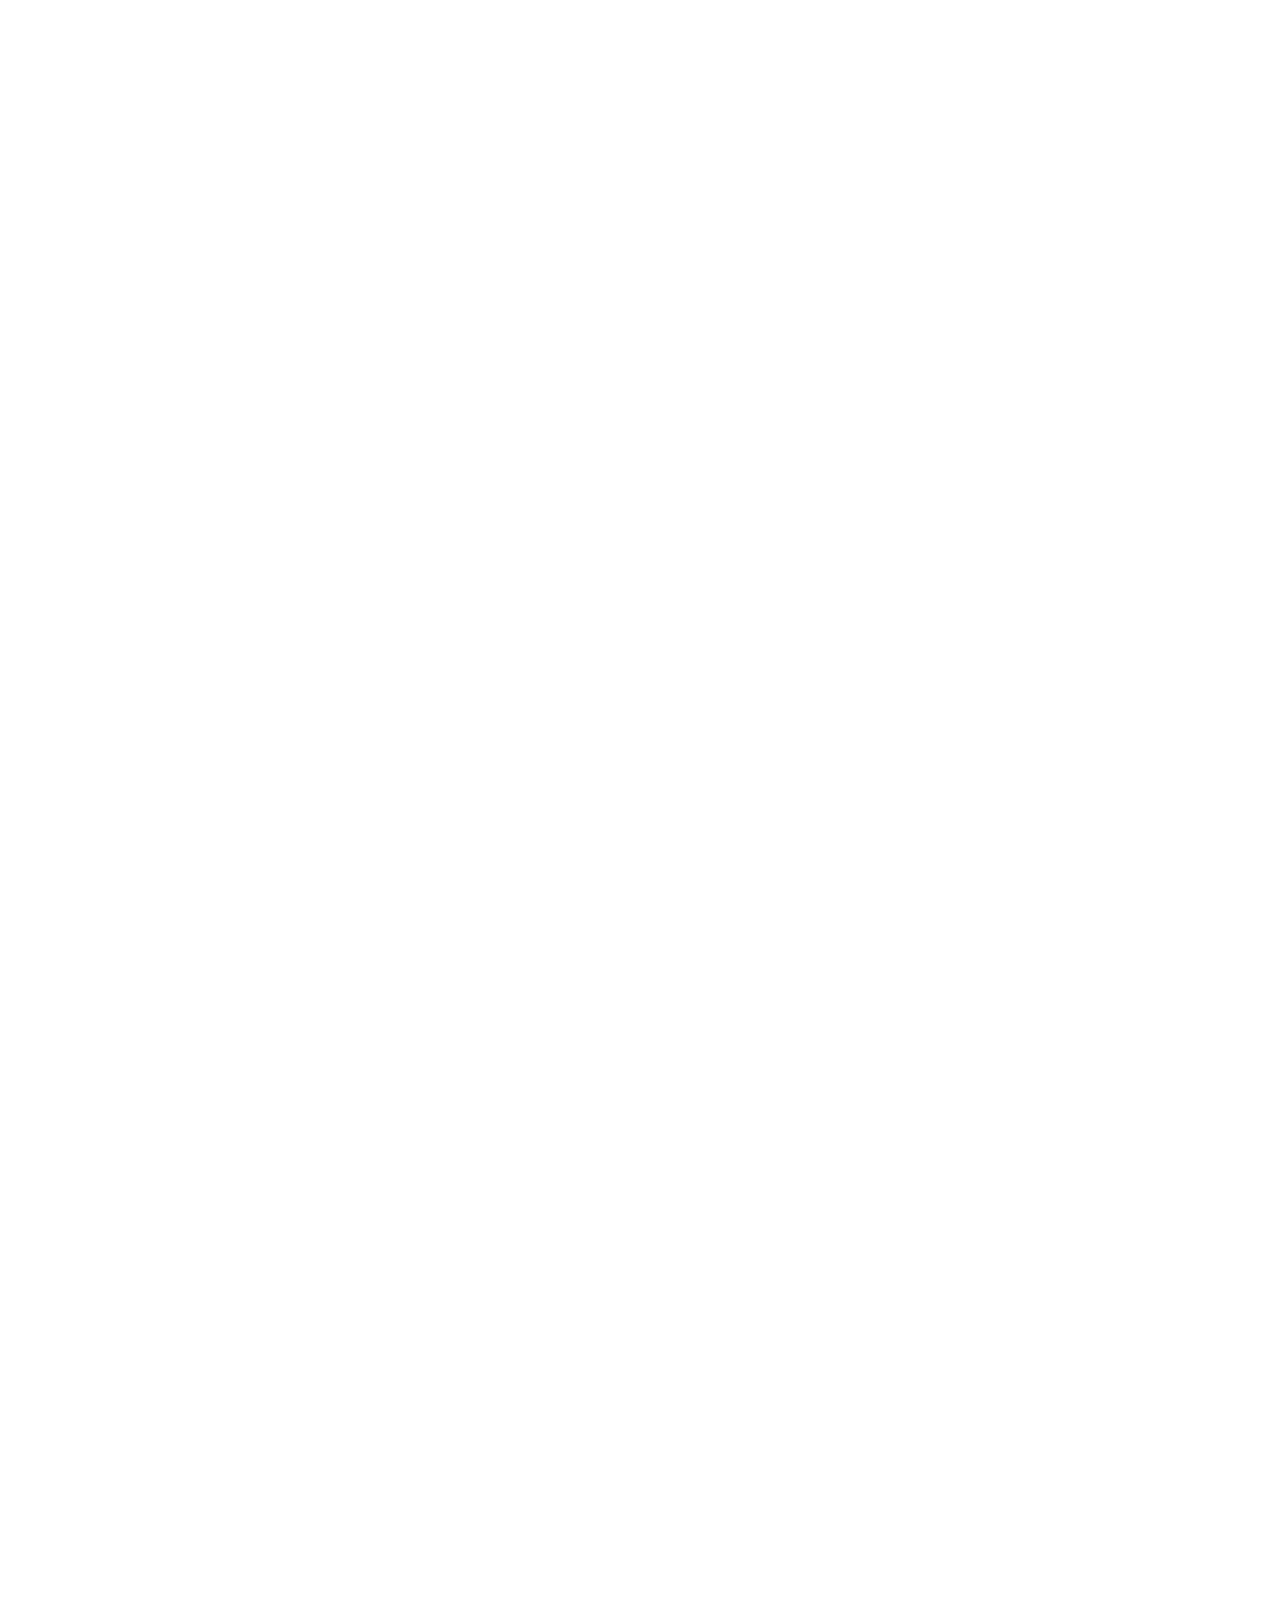
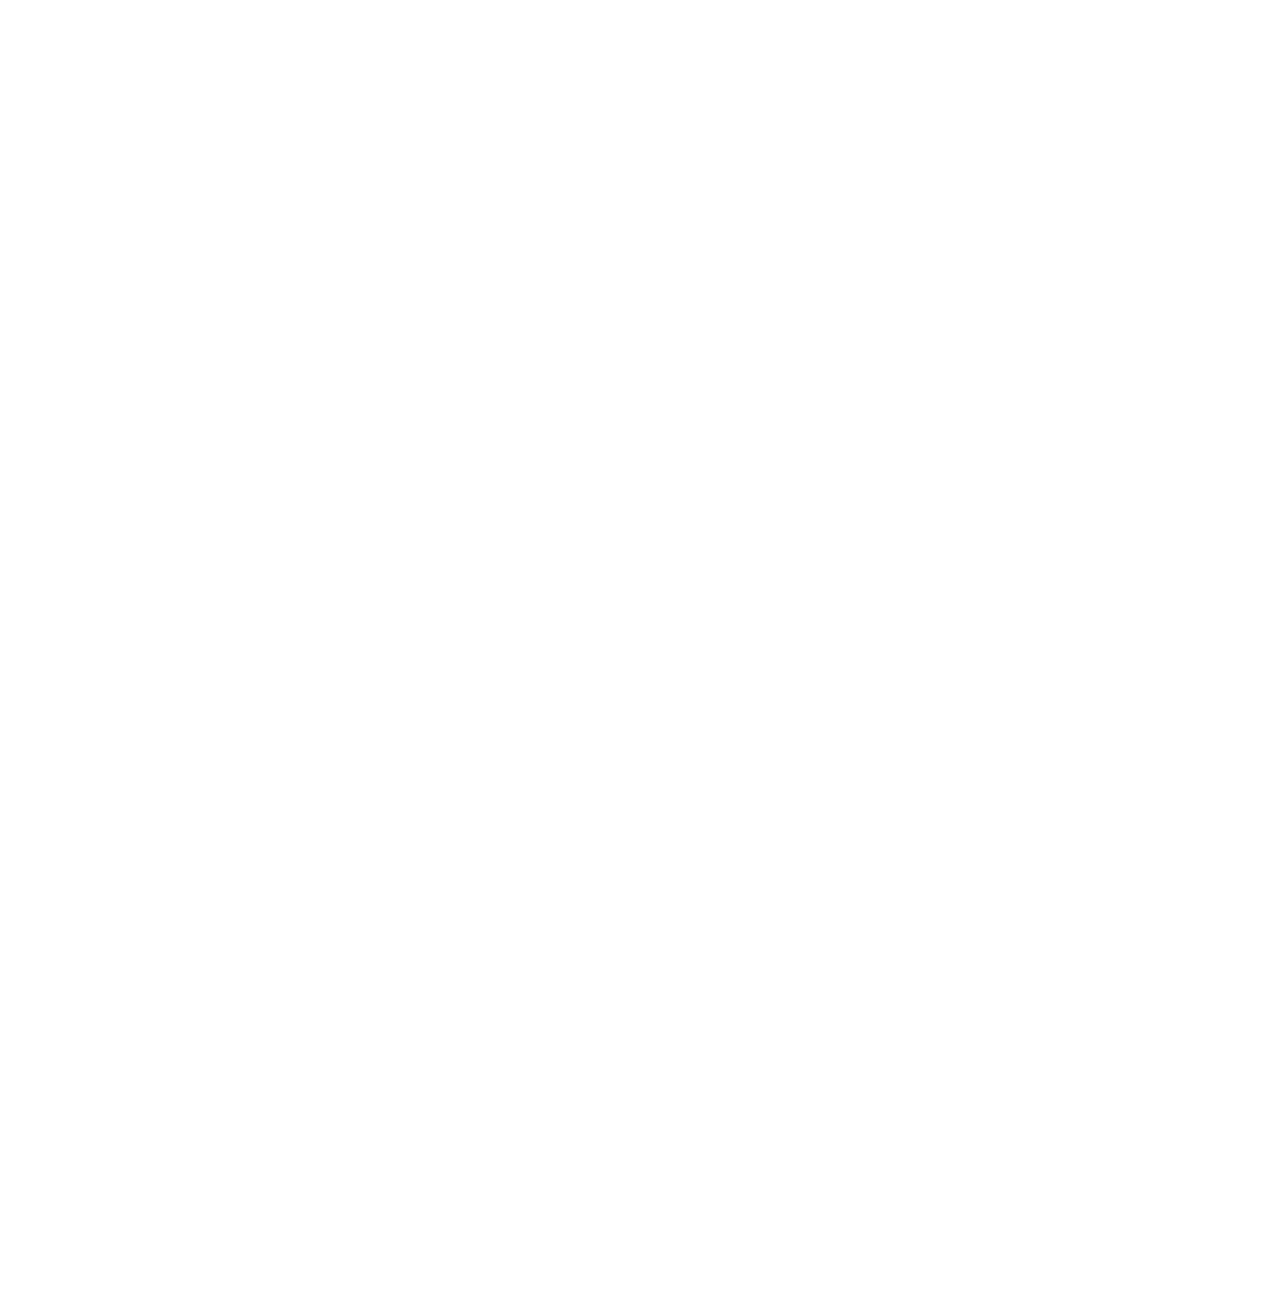
==== index.html @ 0188df41 "Add files via upload" ====
<!DOCTYPE html>
<html lang="en">
<head>
	<meta charset="utf-8">
	<meta name="viewport" content="width=device-width, initial-scale=1">
	<meta name="author" content="TPT">
	<meta name="description" content="TPT token, built on TON blockchain">
	<title>TPT Token</title>
	<link href="https://fonts.googleapis.com/css2?family=Monoton&family=Paytone+One&family=Poppins&family=Ramabhadra&display=swap" rel="stylesheet">
	<link rel="stylesheet" href="style.css">
	<script type="text/javascript"></script>
</head>
<body>
	<header class="view_header_cn">
		<nav class="nav_view_cn">
			<div class="logo_view_9vxA" style="display: flex; align-items: center; font-size: 16px;">
				<img width="60px" height="60px" src="./image/tpt.jpg" alt="TPT" style="background: transparent;">
				<h1 style="font-family: 'Ramabhadra', sans-serif;">TPT</h1>
			</div>
		</nav>
			<nav class="style_n-navXj9">
				<div class="user_cmpl_xv8">
					<button class="btn" style="font-family: 'Poppins', sans-serif;", onclick="location.href='https://dedust.io/pools/EQDZBQhhbVcGN69_6VXZNNt69v_OYtJ6VwQ4iShyR-YBxMhj/deposit'">Get</button>
				</div>
				<div class="user_cmpl_xv8">
					<button class="btn" style="font-family: 'Poppins', sans-serif;", onclick="location.href='https://t.me/TPTradix'">News</button>
				</div>
				<div class="user_cmpl_xv8">
					<button class="btn"  style="font-family: 'Poppins', sans-serif;">Community</button>
				</div>
				<div class="user_cmpl_xv8">
					<button class="btn" style="font-family: 'Poppins', sans-serif;", onclick="location.href='https://ton.org'">TON</button>
				</div>
			</nav>
		</nav>
	</header>
	<div class="new_description">
		<div>
			<h1 class="about_09Fx" style="font-family: 'Ramabhadra', sans-serif; width: auto;">TPTradix</h1>
		</div>
		<div>
			<p class="desp_009" style="font-family: 'Poppins', sans-serif;">TPTradix - is a token with a small supply (15 million TPT) and a low price, which gives room for growth and prospects</p>
		</div>
		<form class="price_viewer">
			<div class="currency">
				<div>
					<img class="img_vw" src="./image/tpt.jpg" alt="TPT_currency" style="background: transparent; border-radius: 50px; margin-right: 10px">
				</div>
				<div style="align-content: center;">
					<h1 style="font-family: 'Poppins', sans-serif; font-size: 12px; color: gray; text-align: center;">TPTradix (TPT) - 0.0002 (TON)</h1>
				</div>
			</div>
			<div class="currency">
				<div>
					<img class="img_vw" src="https://cryptologos.cc/logos/toncoin-ton-logo.png" alt="TON" style="background: transparent; border-radius: 50px; margin-right: 10px;">
				</div>
				<div style="align-content: center;">
					<h1 style="font-family: 'Poppins', sans-serif; font-size: 12px; color: gray; text-align: center;">Toncoin (TON) - 5000.0 (TPT)</h1>
				</div>
			</div>
		</form>
	</div>
	<div style="background: white; z-index: 1;">
		<div class='ntm_90kk' style="margin-top: 30px; margin: 20px; z-index: 2; background: white;">
			<h1 style="font-family: 'Ramabhadra', sans-serif; font-size: 29px">Buy TPTradix on <b style="color: orange;">DeDust</b> | <b style="color: skyblue;">xRocket</b> | <b style="color: #4287f5">CryptoFarm</b></h1>
		</div>
		<div class="service" style="margin-top: 30px">
			<h2 style="font-family: 'Poppins', sans-serif; color: white;">DeDust</h2>
			<img width="300" height="600" src="./image/d.jpg" alt="dedust" style="background: transparent; border-radius: 40px; margin-right: 10px; border: 4px solid black;">
			<div class="dedust_desp">
				<p class='deinf' style="font-family: 'Poppins', sans-serif; color: white; margin: 20px;">Deposit ton into the TPTradix pool, receive rewards and interest. The goal is 1000 TON</p>
			</div>
			<div>
				<button style="font-family: 'Poppins', sans-serif; border: 0; border-radius: 20px; font-size: 20px; padding: 10px; background: #f7f9fb; margin-bottom: 10px;" onclick="location.href='https://dedust.io/pools/EQDZBQhhbVcGN69_6VXZNNt69v_OYtJ6VwQ4iShyR-YBxMhj/deposit'">Deposit</button>
			</div>
		</div>
	</div>
	<div style="background: white; z-index: 1;">
		<div>
			<h1 style="font-family: 'Ramabhadra', sans-serif; font-size: 29px; margin: 20px; background: white; margin-top: 0px; padding-top: 20px;">24 hour pool volume</h1>
		</div>
		<div class="total_pool_hight">
			<div>
				<h2 style="font-family: 'Poppins', sans-serif; color: gray; text-align: left; font-size: 20px;">TPT pool volume</h2>
			</div>
			<div>
				<p style="font-family: 'Poppins', sans-serif; text-align: left; font-size: 14px">The total pool size and contributions are updated every 24 hours</p>
			</div>
			<div>
				<h1 style="font-family: 'Ramabhadra', sans-serif; color: deepskyblue;">0004.7</h1>
			</div>
			<div>
				<p style="font-family: 'Poppins', sans-serif;">TON</p>
			</div>
		</div>
	</div>
</body>
</html>
---- style.css ----
/* MAIN */
* {

  margin: 0;
  padding: 0;


}

*,
*::before,
*::after {

  box-sizing: border-box;

}

body {
  width: 100%;
  height: auto;
  background-color: #FFFFFF;
  font-size: 23px;
  text-align: center;
  opacity: 0;      
  animation: fadeIn ease-in 1;
  animation-fill-mode: forwards;
  animation-duration: 1s;

}

@keyframes fadeIn {
  0% {
    opacity: 0;
  }
  100% {
    opacity: 1;
  }
}

@media only screen and (max-width: 1200px) {
  .about_09Fx {
    font-size: 120px;
    background: linear-gradient(-45deg, #6355a4, #6355a4, #e89a3e, #e89a3e);
    background-size: 300%;
    -webkit-background-clip: text;
    -webkit-text-fill-color: transparent;
    animation: animated_text 10s ease-in-out infinite;
    -moz-animation: animated_text 10s ease-in-out infinite;
    -webkit-animation: animated_text 10s ease-in-out infinite;
  }

  .desp_009 {
    font-size: 40px;
  }

  .style_n-navXj9 {

    display: flex;
    align-items: center;
    justify-content: space-between;
    margin-left: 20%;
    margin-right: 20%;
  }

  .btn {

    border: 0;
    font-size: 25px;
    background: #f7f9fb;
    padding: 5px;
    padding-right: 20px;
    padding-left: 20px;
    border-radius: 10px;

  }

  .img_vw {

    height: 80px;
    width: 80px;

  }

  .price_viewer {

    display: flex;
    background: #f7f9fb;
    margin-top: 20px;
    align-items: center;
    justify-content: space-between;
    border-radius: 15px;
    padding: 20px;

  }
}

@media only screen and (max-width: 768px) {
  .about_09Fx {
    font-size: 90px;
    background: linear-gradient(-45deg, #6355a4, #6355a4, #e89a3e, #e89a3e);
    background-size: 300%;
    -webkit-background-clip: text;
    -webkit-text-fill-color: transparent;
    animation: animated_text 10s ease-in-out infinite;
    -moz-animation: animated_text 10s ease-in-out infinite;
    -webkit-animation: animated_text 10s ease-in-out infinite;
  }

  .desp_009 {
    font-size: 30px;
  }

  .style_n-navXj9 {

    display: flex;
    align-items: center;
    justify-content: space-between;
    margin-left: 10%;
    margin-right: 10%;
  }

  .btn {

    border: 0;
    font-size: 21px;
    background: #f7f9fb;
    padding: 5px;
    padding-right: 20px;
    padding-left: 20px;
    border-radius: 10px;

  }

  .img_vw {

    height: 70px;
    width: 70px;

  }

  .price_viewer {

    display: flex;
    background: #f7f9fb;
    margin-top: 20px;
    align-items: center;
    justify-content: space-between;
    border-radius: 15px;
    padding: 20px;

  }
}

@media only screen and (max-width: 576px) {
  .about_09Fx {
    font-size: 76px;
    background: linear-gradient(-45deg, #6355a4, #6355a4, #e89a3e, #e89a3e);
    background-size: 300%;
    -webkit-background-clip: text;
    -webkit-text-fill-color: transparent;
    animation: animated_text 10s ease-in-out infinite;
    -moz-animation: animated_text 10s ease-in-out infinite;
    -webkit-animation: animated_text 10s ease-in-out infinite;
  }

  .desp_009 {
    font-size: 22px;
  }

  .style_n-navXj9 {

    display: flex;
    align-items: center;
    justify-content: space-between;
    margin-left: 6%;
    margin-right: 6%;
  }

  .btn {

    border: 0;
    font-size: 18px;
    background: #f7f9fb;
    padding: 5px;
    padding-right: 20px;
    padding-left: 20px;
    border-radius: 10px;

  }

  .img_vw {

    height: 60px;
    width: 60px;

  }

  .price_viewer {
    display: grid;
    background: #f7f9fb;
    margin-top: 30px;
    align-items: center;
    justify-content: center;
    border-radius: 15px;
    padding: 20px

  }
}


@media only screen and (max-width: 420px) {
  .about_09Fx {
    font-size: 69px;
    background: linear-gradient(-45deg, #6355a4, #6355a4, #e89a3e, #e89a3e);
    background-size: 300%;
    -webkit-background-clip: text;
    -webkit-text-fill-color: transparent;
    animation: animated_text 10s ease-in-out infinite;
    -moz-animation: animated_text 10s ease-in-out infinite;
    -webkit-animation: animated_text 10s ease-in-out infinite;
  }

  .desp_009 {
    font-size: 19px;
  }

  .style_n-navXj9 {

    display: flex;
    align-items: center;
    justify-content: space-between;
    margin-left: 6%;
    margin-right: 6%;
  }

  .btn {

    border: 0;
    font-size: 15px;
    background: #f7f9fb;
    padding: 5px;
    padding-right: 20px;
    padding-left: 20px;
    border-radius: 10px;

  }

  .img_vw {

    height: 50px;
    width: 50px;

  }

  .price_viewer {
    display: grid;
    background: #f7f9fb;
    margin-top: 30px;
    align-items: center;
    justify-content: center;
    border-radius: 15px;
    padding: 20px

  }
}


@media only screen and (max-width: 385px) {
  .about_09Fx {
    font-size: 59px;
    background: linear-gradient(-45deg, #6355a4, #6355a4, #e89a3e, #e89a3e);
    background-size: 300%;
    -webkit-background-clip: text;
    -webkit-text-fill-color: transparent;
    animation: animated_text 10s ease-in-out infinite;
    -moz-animation: animated_text 10s ease-in-out infinite;
    -webkit-animation: animated_text 10s ease-in-out infinite;
  }

  .desp_009 {
    font-size: 16px;
  }

  .style_n-navXj9 {

    display: flex;
    align-items: center;
    justify-content: space-between;
    margin-left: 3%;
    margin-right: 3%;
  }

  .btn {

    border: 0;
    font-size: 12px;
    background: #f7f9fb;
    padding: 5px;
    padding-right: 15px;
    padding-left: 15px;
    border-radius: 10px;

  }

  .img_vw {

    height: 40px;
    width: 40px;

  }

  .price_viewer {
    display: grid;
    background: #f7f9fb;
    margin-top: 30px;
    align-items: center;
    justify-content: center;
    border-radius: 15px;
    padding: 20px

  }
}


.view_header_cn {
  background: white;
  width: auto;
  height: auto;

}

.nav_view_cn {
  display: flex;
  align-items: center;
  justify-content: space-between;
  margin-left: 20px;
  margin-right: 20px;
}

/*.style_n-navXj9 {

  display: flex;
  align-items: center;
  justify-content: space-between;
  margin-left: 20px;
  margin-right: 20px;

}*/


/*.btn {

  border: 0;
  font-size: 13px;
  background: #f7f9fb;
  padding: 5px;
  padding-right: 20px;
  padding-left: 20px;
  border-radius: 10px;

}*/

.new_description {
  padding: 10px;
  margin: 25px;
  position: sticky;
  top: 0;
  z-index: -1;
  -webkit-transform: translateZ(0);

}

/*.about_09Fx {

  background: linear-gradient(-45deg, #6355a4, #6355a4, #e89a3e, #e89a3e);
  background-size: 300%;
  -webkit-background-clip: text;
  -webkit-text-fill-color: transparent;
  animation: animated_text 10s ease-in-out infinite;
  -moz-animation: animated_text 10s ease-in-out infinite;
  -webkit-animation: animated_text 10s ease-in-out infinite;


}*/

@keyframes animated_text {
  0% { background-position: 0px 50%; }
  50% { background-position: 100% 50%; }
  100% { background-position: 0px 50%; }
}

/*.price_viewer {

  background: #f7f9fb;
  margin-top: 30px;
  align-items: center;
  justify-content: center;
  border-radius: 15px;
  padding: 20px;

}*/

.currency {

  display: flex;
  align-items: center;
  justify-content: center;
}

.service {

  border-radius: 15px;
  background:linear-gradient(175.99deg, #428CEF 2.23%, #88BDFF 98.02%);
  z-index: 1;


}


.deinf {

  opacity: 0;      
  animation: fadeIn ease-in 1;
  animation-fill-mode: forwards;
  animation-duration: 1s;

}

@keyframes fadeIn {
  0% {
    opacity: 0;
  }
  100% {
    opacity: 1;
  }
}


.total_pool_hight {
  margin-top: 30px;
  background: #f7f9fb;
  align-items: center;
  text-align: center;
  margin: 20px;
  border-radius: 15px;
  padding: 15px;
}
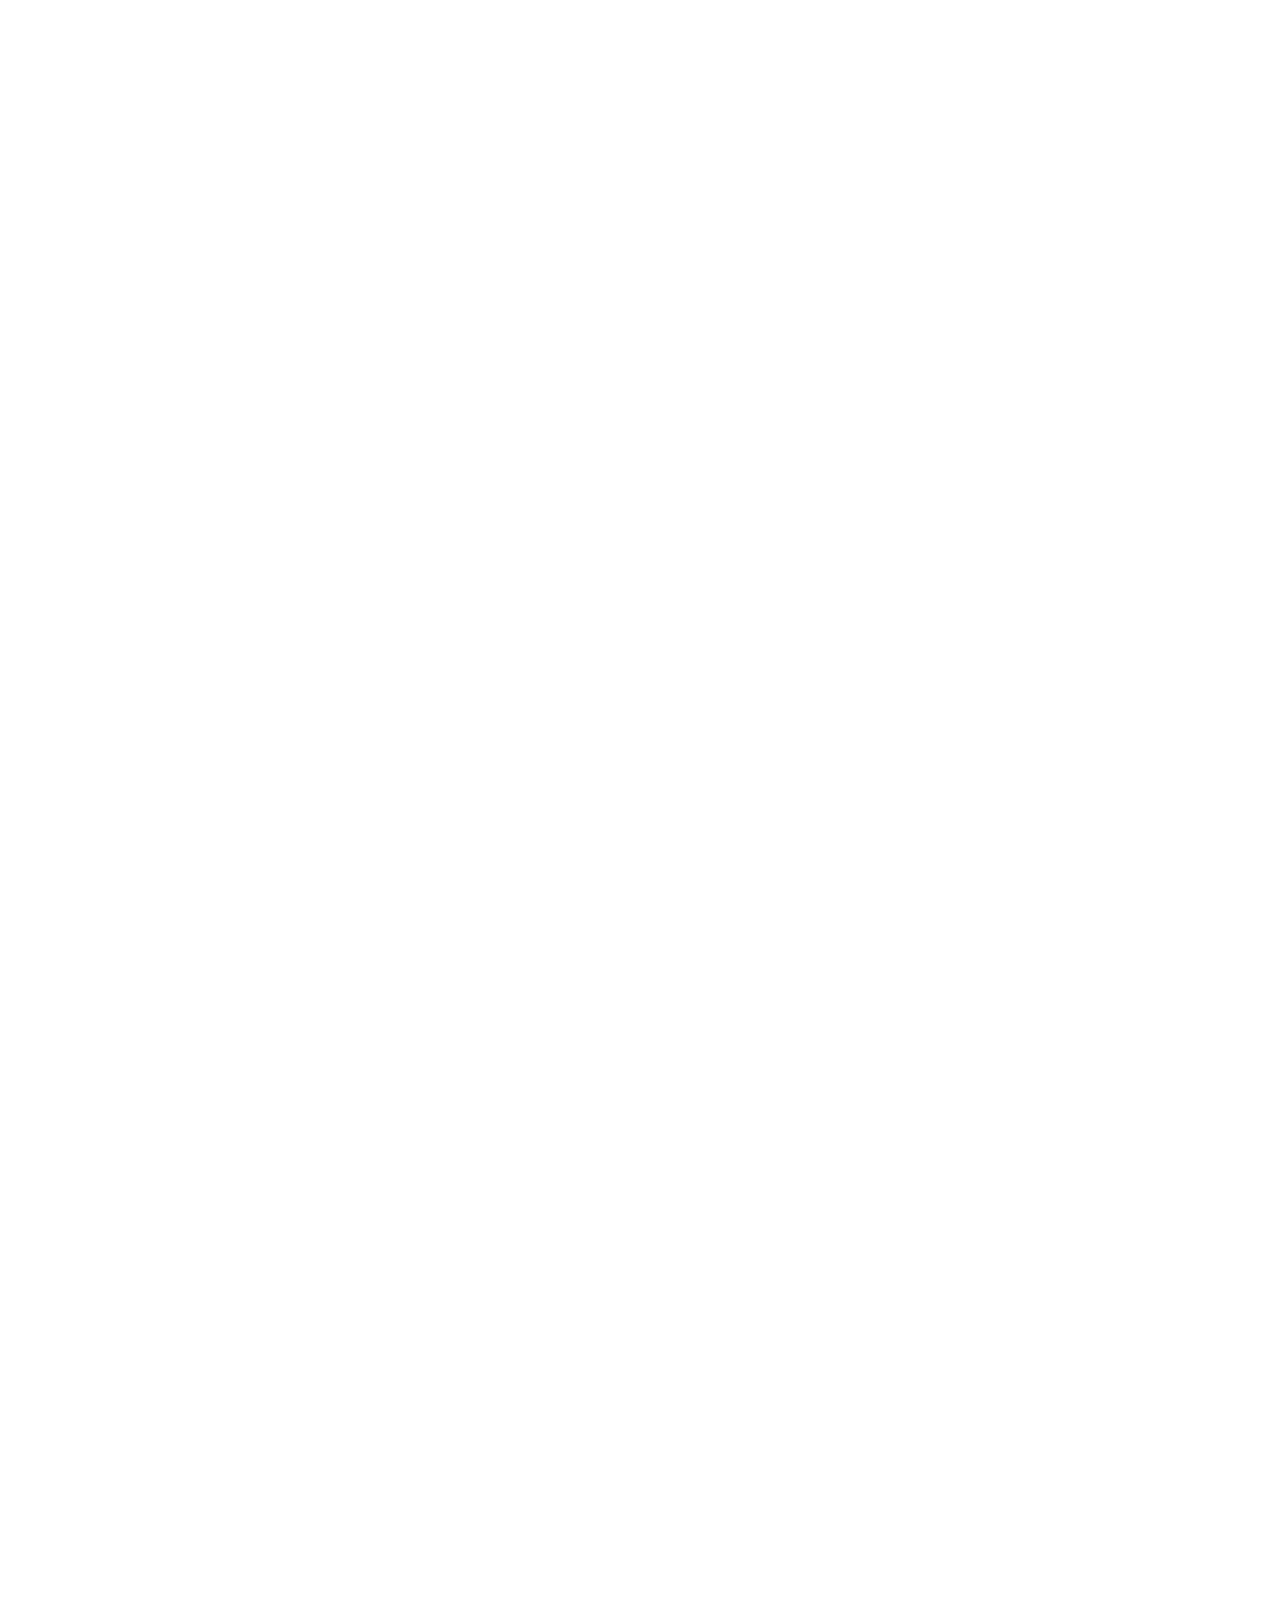
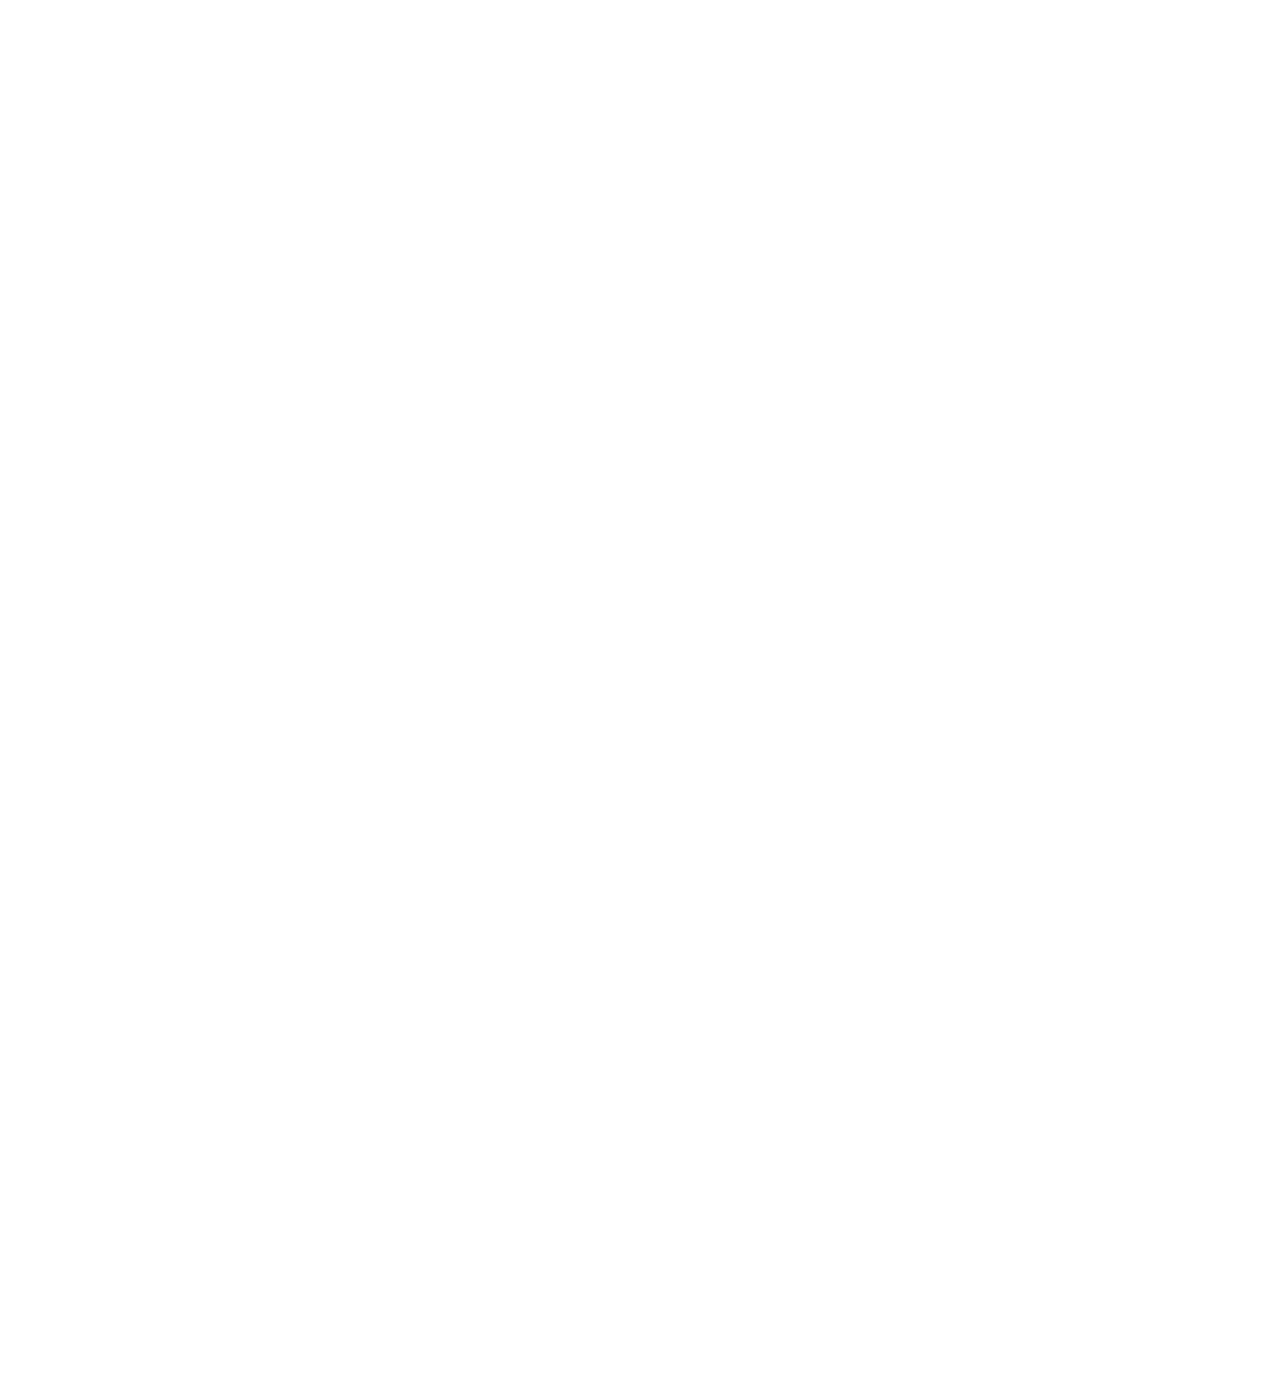
==== commit 26f0a2f0: "Update index.html" ====
--- a/index.html
+++ b/index.html
@@ -8,9 +8,24 @@
 	<title>TPT Token</title>
 	<link href="https://fonts.googleapis.com/css2?family=Monoton&family=Paytone+One&family=Poppins&family=Ramabhadra&display=swap" rel="stylesheet">
 	<link rel="stylesheet" href="style.css">
-	<script type="text/javascript"></script>
 </head>
 <body>
+	<script type="text/javascript">
+		function getDate()
+		{
+			var date = new Date();
+			var hours = date.getHours();
+			var minutes = date.getMinutes();
+			var seconds = date.getSeconds();
+
+			if (seconds < 10)
+			{
+				seconds = '0' + seconds
+			}
+			document.getElementById('timer').innerHTML = hours + ':' + minutes + ':' + seconds;
+		}
+		setInterval(getDate, 0);
+	</script>
 	<header class="view_header_cn">
 		<nav class="nav_view_cn">
 			<div class="logo_view_9vxA" style="display: flex; align-items: center; font-size: 16px;">
@@ -60,37 +75,53 @@
 			</div>
 		</form>
 	</div>
-	<div style="background: white; z-index: 1;">
-		<div class='ntm_90kk' style="margin-top: 30px; margin: 20px; z-index: 2; background: white;">
-			<h1 style="font-family: 'Ramabhadra', sans-serif; font-size: 29px">Buy TPTradix on <b style="color: orange;">DeDust</b> | <b style="color: skyblue;">xRocket</b> | <b style="color: #4287f5">CryptoFarm</b></h1>
-		</div>
-		<div class="service" style="margin-top: 30px">
-			<h2 style="font-family: 'Poppins', sans-serif; color: white;">DeDust</h2>
-			<img width="300" height="600" src="./image/d.jpg" alt="dedust" style="background: transparent; border-radius: 40px; margin-right: 10px; border: 4px solid black;">
-			<div class="dedust_desp">
-				<p class='deinf' style="font-family: 'Poppins', sans-serif; color: white; margin: 20px;">Deposit ton into the TPTradix pool, receive rewards and interest. The goal is 1000 TON</p>
+	<div style="background: white; z-index: 1">
+		<div style="background: white; z-index: 1;">
+			<div class='ntm_90kk' style="margin-top: 30px; margin: 20px; z-index: 2; background: white;">
+				<h1 style="font-family: 'Ramabhadra', sans-serif; font-size: 29px">Buy TPTradix on <b style="color: orange;">DeDust</b> | <b style="color: skyblue;">xRocket</b> | <b style="color: #4287f5">CryptoFarm</b></h1>
 			</div>
-			<div>
-				<button style="font-family: 'Poppins', sans-serif; border: 0; border-radius: 20px; font-size: 20px; padding: 10px; background: #f7f9fb; margin-bottom: 10px;" onclick="location.href='https://dedust.io/pools/EQDZBQhhbVcGN69_6VXZNNt69v_OYtJ6VwQ4iShyR-YBxMhj/deposit'">Deposit</button>
+			<div class="service" style="margin-top: 30px">
+				<h2 style="font-family: 'Poppins', sans-serif; color: white;">DeDust</h2>
+				<img width="300" height="600" src="./image/d.jpg" alt="dedust" style="background: transparent; border-radius: 40px; margin-right: 10px; border: 4px solid black;">
+				<div class="dedust_desp">
+					<p class='deinf' style="font-family: 'Poppins', sans-serif; color: white; margin: 20px;">Deposit ton into the TPTradix pool, receive rewards and interest. The goal is 1000 TON</p>
+				</div>
+				<div>
+					<button style="font-family: 'Poppins', sans-serif; border: 0; border-radius: 20px; font-size: 20px; padding: 10px; background: #f7f9fb; margin-bottom: 10px;" onclick="location.href='https://dedust.io/pools/EQDZBQhhbVcGN69_6VXZNNt69v_OYtJ6VwQ4iShyR-YBxMhj/deposit'">Deposit</button>
+				</div>
 			</div>
 		</div>
-	</div>
-	<div style="background: white; z-index: 1;">
-		<div>
-			<h1 style="font-family: 'Ramabhadra', sans-serif; font-size: 29px; margin: 20px; background: white; margin-top: 0px; padding-top: 20px;">24 hour pool volume</h1>
+		<div style="background: white; z-index: 1;">
+			<div>
+				<h1 style="font-family: 'Ramabhadra', sans-serif; font-size: 29px; margin: 20px; background: white; margin-top: 0px; padding-top: 20px;">24 hour pool volume</h1>
+			</div>
+			<div class="total_pool_hight">
+				<div>
+					<h2 style="font-family: 'Poppins', sans-serif; color: gray; text-align: left; font-size: 20px;">TPT pool volume</h2>
+				</div>
+				<div>
+					<p style="font-family: 'Poppins', sans-serif; text-align: left; font-size: 14px">The total pool size and contributions are updated every 24 hours <b id="timer" style="color: #4287f5;"></b></p>
+				</div>
+				<div>
+					<h1 style="font-family: 'Ramabhadra', sans-serif; color: deepskyblue;">0006.2</h1>
+				</div>
+				<div>
+					<p style="font-family: 'Poppins', sans-serif;">TON</p>
+				</div>
+			</div>
 		</div>
-		<div class="total_pool_hight">
-			<div>
-				<h2 style="font-family: 'Poppins', sans-serif; color: gray; text-align: left; font-size: 20px;">TPT pool volume</h2>
-			</div>
-			<div>
-				<p style="font-family: 'Poppins', sans-serif; text-align: left; font-size: 14px">The total pool size and contributions are updated every 24 hours</p>
-			</div>
-			<div>
-				<h1 style="font-family: 'Ramabhadra', sans-serif; color: deepskyblue;">0004.7</h1>
-			</div>
-			<div>
-				<p style="font-family: 'Poppins', sans-serif;">TON</p>
+		<div style="background: white; z-index: 1;">
+			<div style="background: #4287f5; width: auto; height: 1px; opacity: .5; margin: 20px"></div>
+			<div style="display: flex; align-items: center; justify-content: space-between;">
+				<div style="display: flex; align-items: center; font-size: 16px; padding: 10px; padding-top: 0px">
+					<img width="50px" height="50px" src="./image/tpt.jpg" alt="TPT" style="background: transparent;">
+					<h1 style="font-family: 'Ramabhadra', sans-serif; font-size: 18px">TPT</h1>
+				</div>
+				<div style="padding: 25px;">
+					<img style="margin-right: 5px;" width="20px" height="20px" src="./image/message.png" alt="message">
+					<img style="margin-right: 5px;" width="20px" height="20px" src="./image/telegram.png" alt="message">
+					<img style="margin-right: 5px;" width="20px" height="20px" src="./image/twitter.png" alt="message">
+				</div>
 			</div>
 		</div>
 	</div>
@@ -108,4 +139,3 @@
 
 
 
-
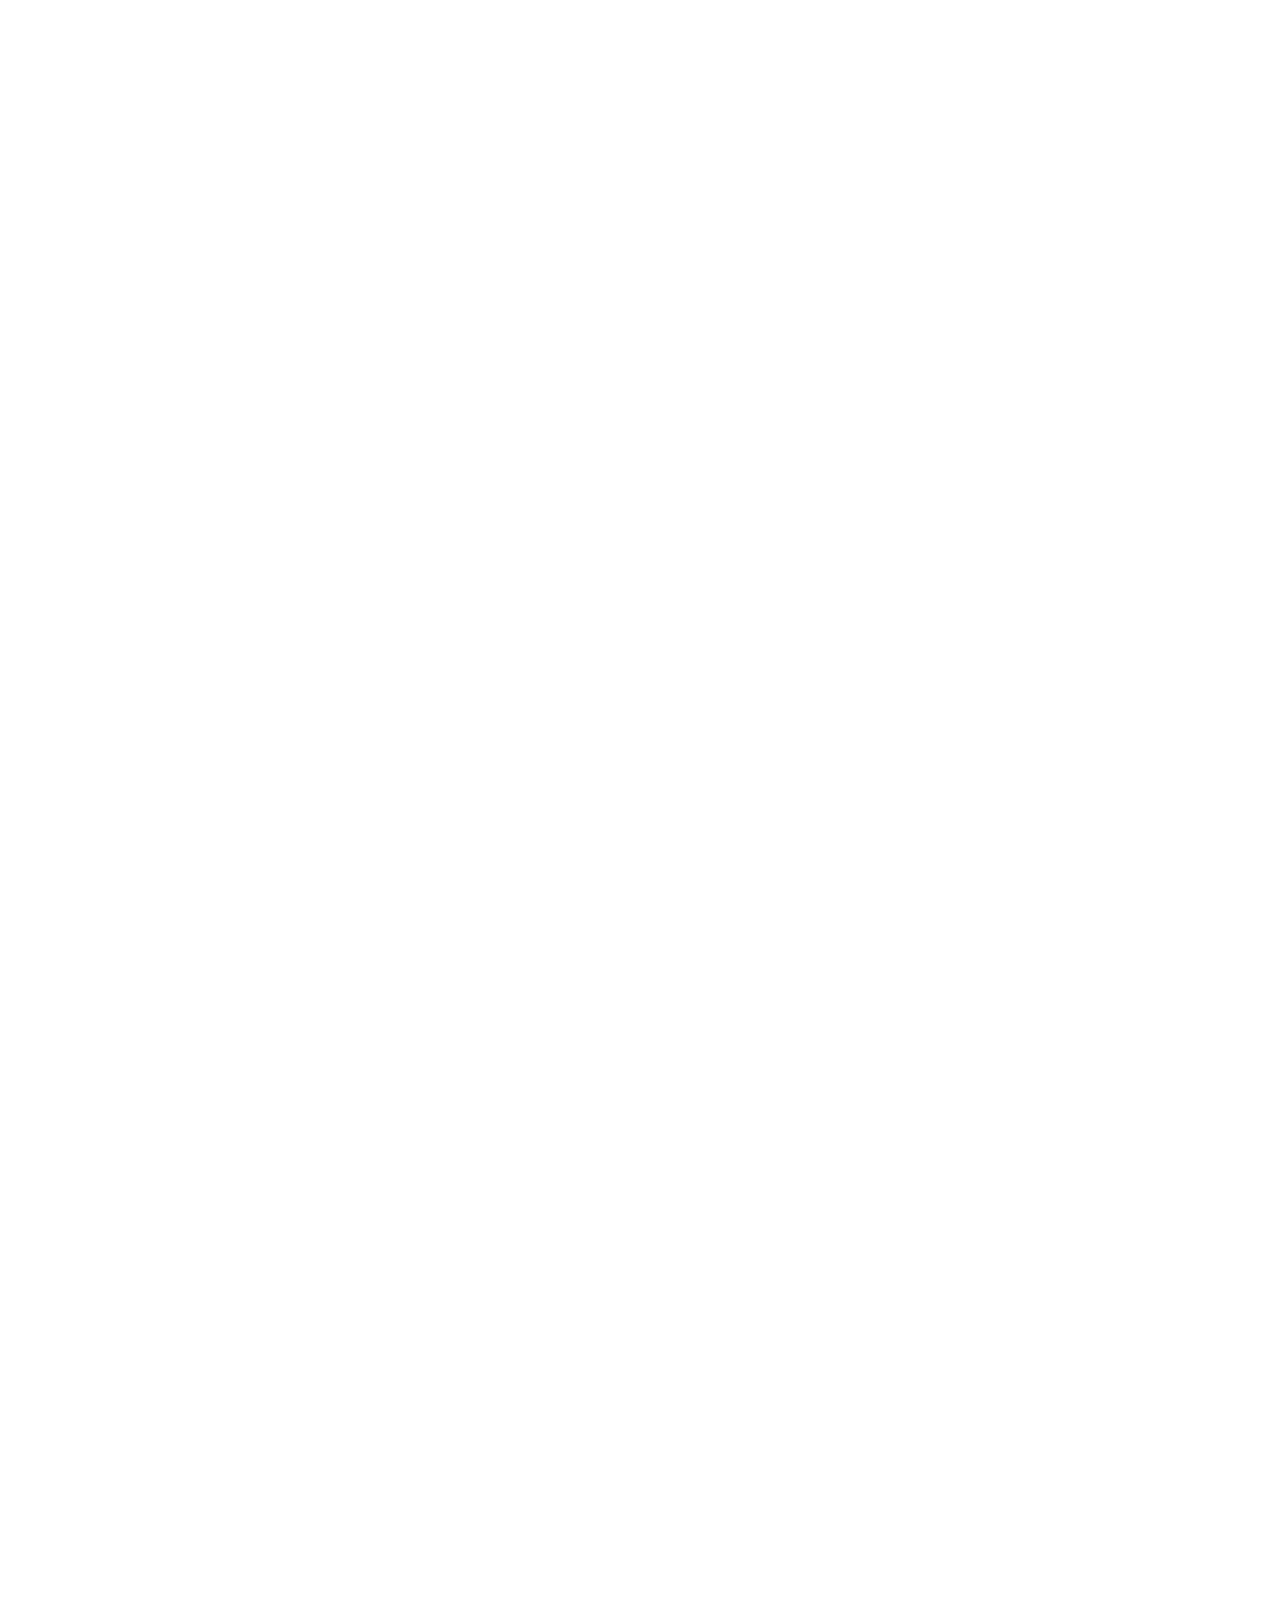
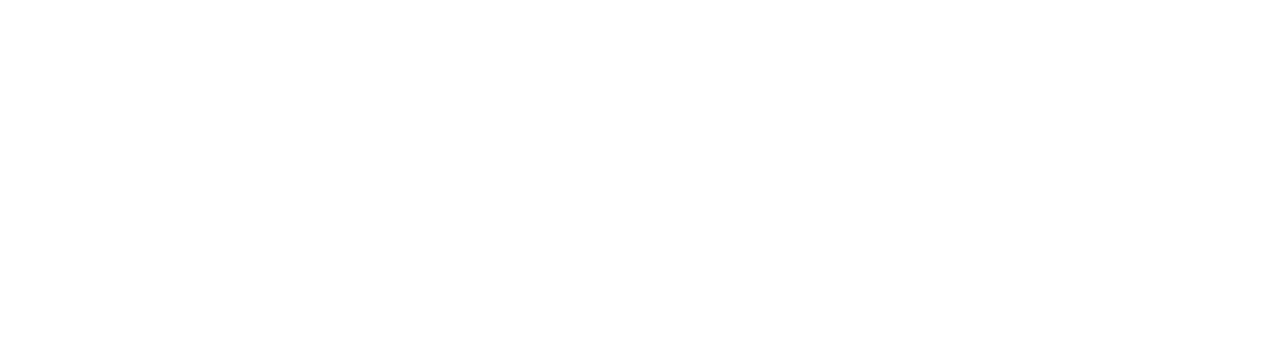
==== commit b18f3521: "Update index.html" ====
--- a/index.html
+++ b/index.html
@@ -41,7 +41,7 @@
 					<button class="btn" style="font-family: 'Poppins', sans-serif;", onclick="location.href='https://t.me/TPTradix'">News</button>
 				</div>
 				<div class="user_cmpl_xv8">
-					<button class="btn"  style="font-family: 'Poppins', sans-serif;">Community</button>
+					<button class="btn"  style="font-family: 'Poppins', sans-serif;" onclick="location.href='https://t.me/+mOOHYr1c9uFiNTVi'">Community</button>
 				</div>
 				<div class="user_cmpl_xv8">
 					<button class="btn" style="font-family: 'Poppins', sans-serif;", onclick="location.href='https://ton.org'">TON</button>
@@ -118,9 +118,9 @@
 					<h1 style="font-family: 'Ramabhadra', sans-serif; font-size: 18px">TPT</h1>
 				</div>
 				<div style="padding: 25px;">
-					<img style="margin-right: 5px;" width="20px" height="20px" src="./image/message.png" alt="message">
-					<img style="margin-right: 5px;" width="20px" height="20px" src="./image/telegram.png" alt="message">
-					<img style="margin-right: 5px;" width="20px" height="20px" src="./image/twitter.png" alt="message">
+					<a href="mailto:TPTradix@proton.me"><img style="margin-right: 5px;" width="20px" height="20px" src="./image/message.png" alt="message"></a>
+					<a href="https://t.me/TPTradix"><img style="margin-right: 5px;" width="20px" height="20px" src="./image/telegram.png" alt="message"></a>
+					<a href="https://x.com/NEVER_D1ED"><img style="margin-right: 5px;" width="20px" height="20px" src="./image/twitter.png" alt="message"></a>
 				</div>
 			</div>
 		</div>
@@ -139,3 +139,4 @@
 
 
 
+
--- a/style.css
+++ b/style.css
@@ -38,7 +38,7 @@
   }
 }
 
-@media only screen and (max-width: 1200px) {
+@media only screen and (max-width: 1400px) {
   .about_09Fx {
     font-size: 120px;
     background: linear-gradient(-45deg, #6355a4, #6355a4, #e89a3e, #e89a3e);
@@ -463,8 +463,3 @@
 
 
 
-
-
-
-
-
